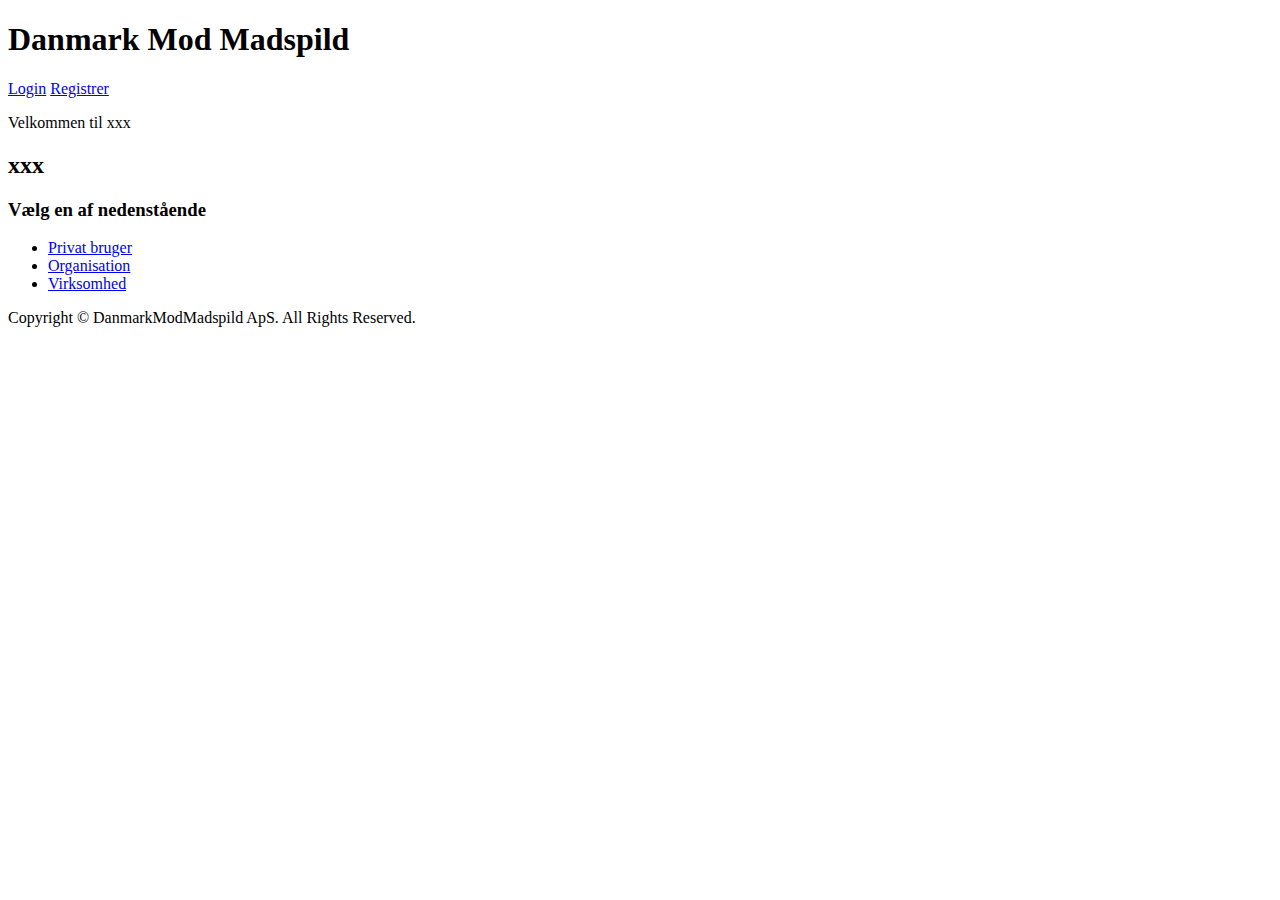
==== src/main/resources/templates/home/index.html @ f47f2024 "Oprettelse af forskellige HTML'er + andet" ====
<!DOCTYPE html>
<html lang="en">
<head>
    <meta charset="UTF-8">
    <title>Danmark Mod Madspild - Gør Forskellen</title>
    <link rel="stylesheet" href="/styles.css">
</head>
<body>

<header>
    <div class="header-top">
        <h1> Danmark Mod Madspild </h1>
        <div class="id-links">
            <a href="login.html">Login</a>
            <a href="opret.html">Registrer</a>
        </div>
    </div>
    <p> Velkommen til xxx </p>
</header>
<main>
    <h2>xxx</h2>
        <h3> Vælg en af nedenstående </h3>

    <ul class="aktoer-genveje">
        <li><a href="/page/privatbruger">Privat bruger</a></li>
        <li><a href="/page/organisation">Organisation</a></li>
        <li><a href="/page/virksomhed">Virksomhed</a></li>
    </ul>
</main>

<footer>Copyright © DanmarkModMadspild ApS. All Rights Reserved.</footer>
</body>
</html>
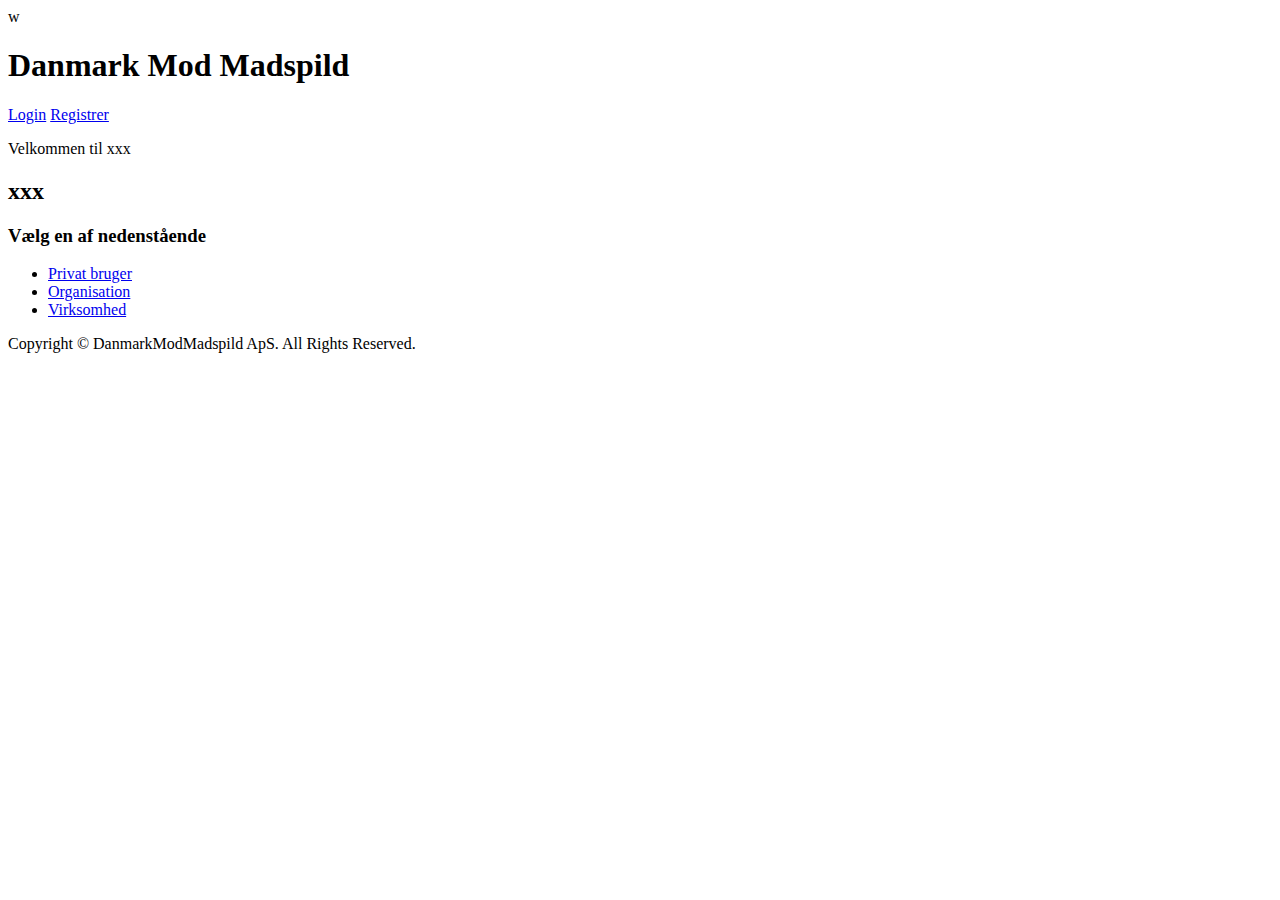
==== commit 73dece87: "ok" ====
--- a/src/main/resources/templates/home/index.html
+++ b/src/main/resources/templates/home/index.html
@@ -1,4 +1,4 @@
-<!DOCTYPE html>
+w<!DOCTYPE html>
 <html lang="en">
 <head>
     <meta charset="UTF-8">
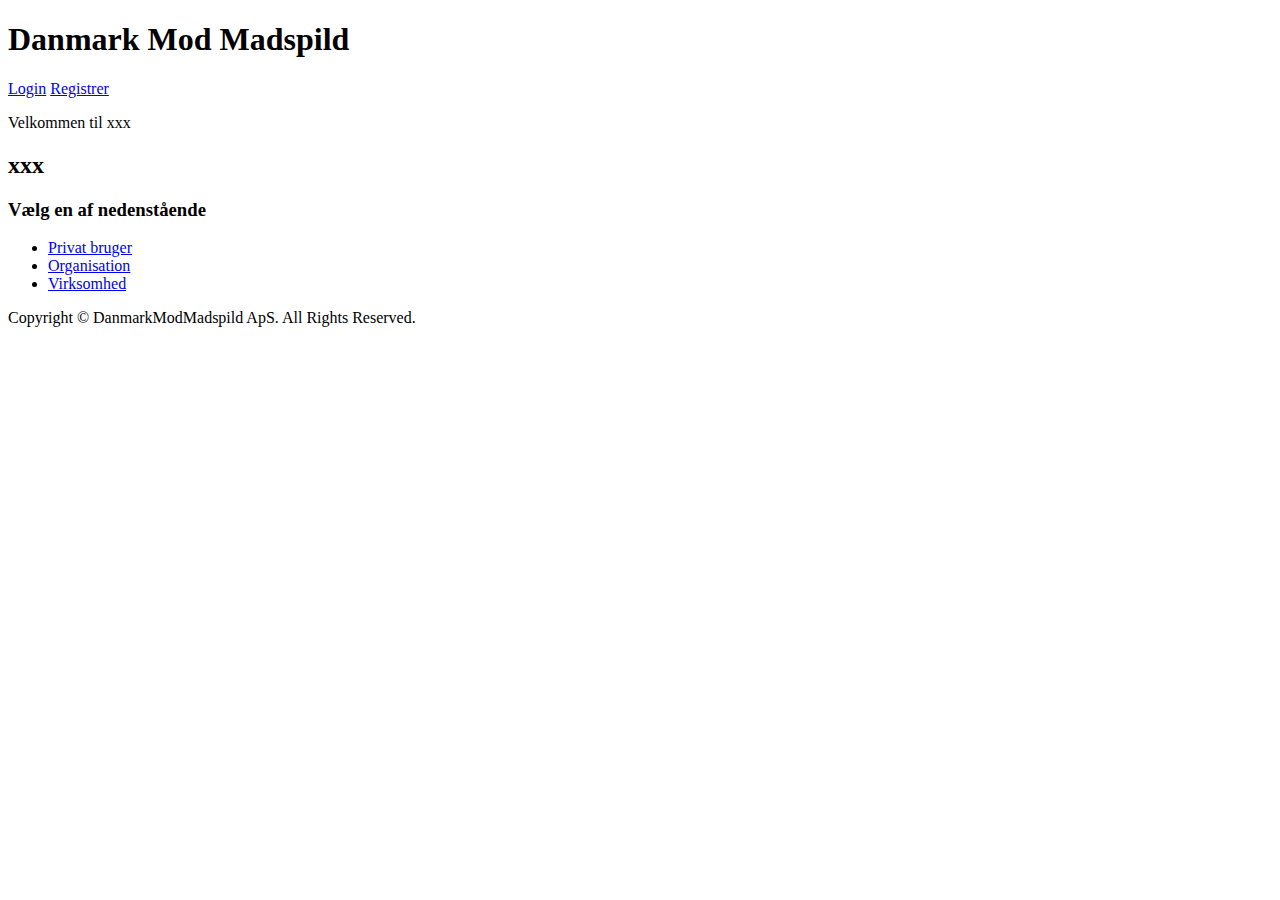
==== commit 4893767a: "ændringer i index + login & opret-html" ====
--- a/src/main/resources/templates/home/index.html
+++ b/src/main/resources/templates/home/index.html
@@ -1,4 +1,4 @@
-w<!DOCTYPE html>
+<!DOCTYPE html>
 <html lang="en">
 <head>
     <meta charset="UTF-8">
@@ -11,8 +11,8 @@
     <div class="header-top">
         <h1> Danmark Mod Madspild </h1>
         <div class="id-links">
-            <a href="login.html">Login</a>
-            <a href="opret.html">Registrer</a>
+            <a href="login">Login</a>
+            <a href="opret">Registrer</a>
         </div>
     </div>
     <p> Velkommen til xxx </p>
@@ -22,9 +22,9 @@
         <h3> Vælg en af nedenstående </h3>
 
     <ul class="aktoer-genveje">
-        <li><a href="/page/privatbruger">Privat bruger</a></li>
-        <li><a href="/page/organisation">Organisation</a></li>
-        <li><a href="/page/virksomhed">Virksomhed</a></li>
+        <li><a href="privatbruger">Privat bruger</a></li>
+        <li><a href="organisation">Organisation</a></li>
+        <li><a href="virksomhed">Virksomhed</a></li>
     </ul>
 </main>
 
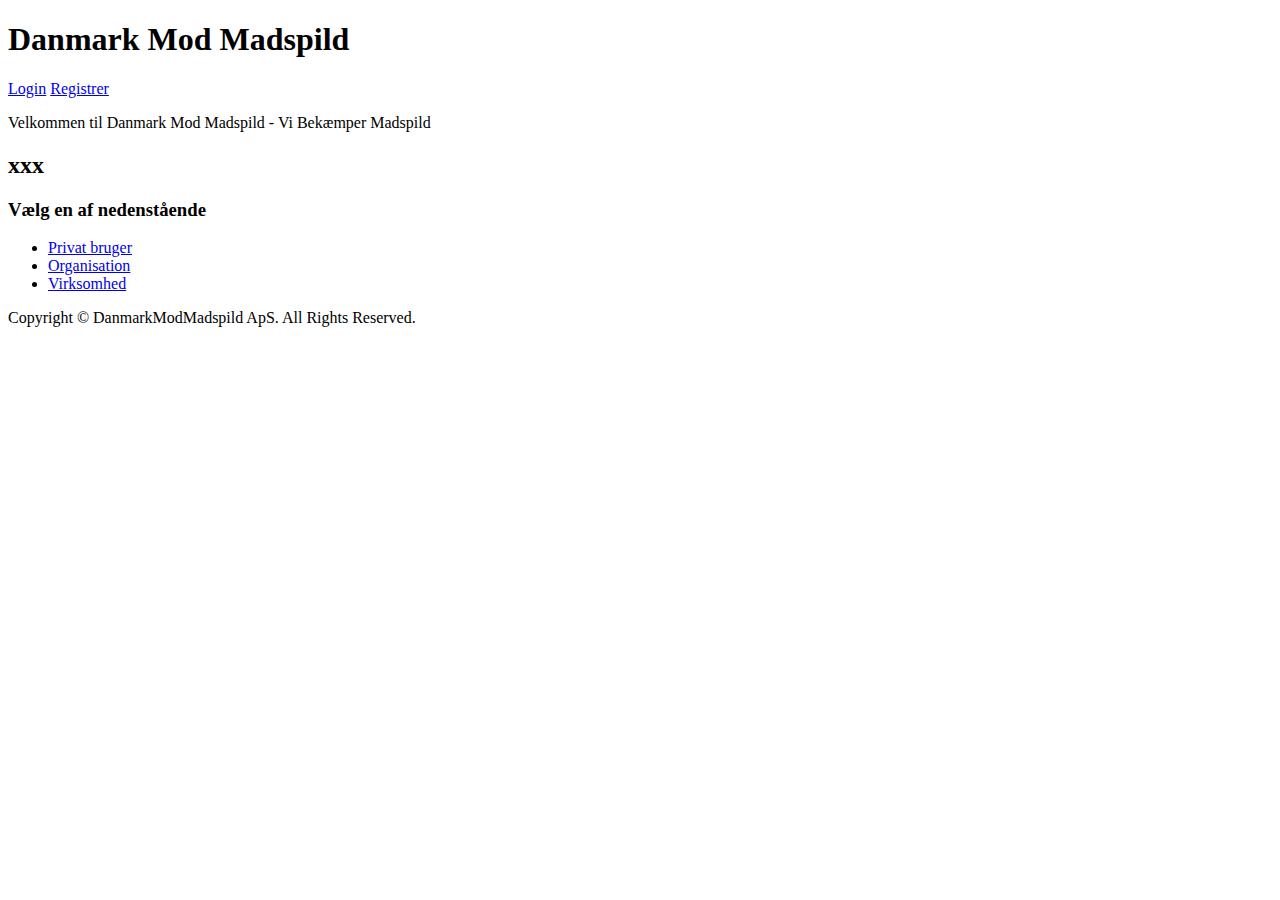
==== commit 0e79d6af: "mindre ændringer" ====
--- a/src/main/resources/templates/home/index.html
+++ b/src/main/resources/templates/home/index.html
@@ -15,7 +15,7 @@
             <a href="opret">Registrer</a>
         </div>
     </div>
-    <p> Velkommen til xxx </p>
+    <p>Velkommen til Danmark Mod Madspild - Vi Bekæmper Madspild</p>
 </header>
 <main>
     <h2>xxx</h2>
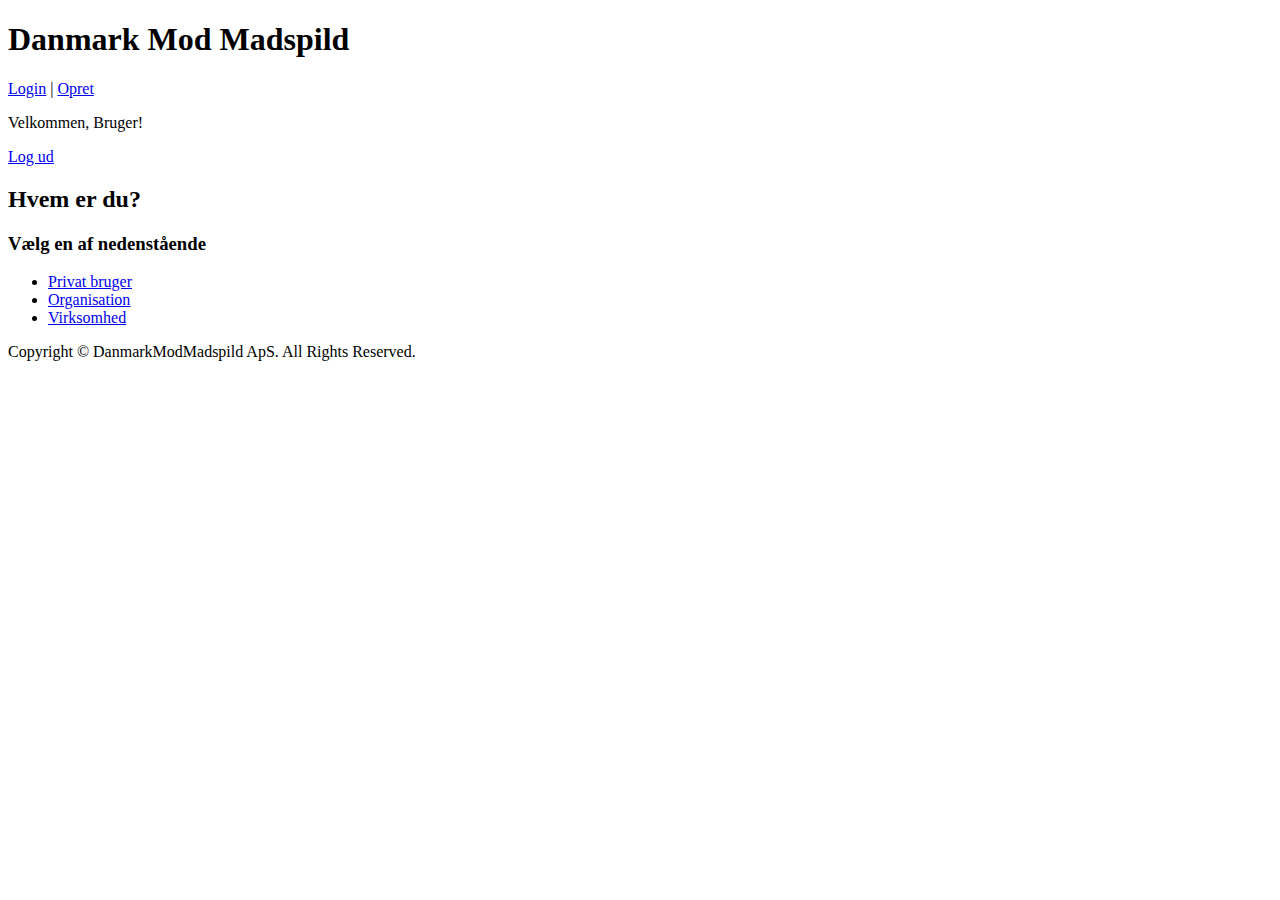
==== commit b3f79802: "oprettelse af login og registrer" ====
--- a/src/main/resources/templates/home/index.html
+++ b/src/main/resources/templates/home/index.html
@@ -8,23 +8,26 @@
 <body>
 
 <header>
-    <div class="header-top">
         <h1> Danmark Mod Madspild </h1>
-        <div class="id-links">
-            <a href="login">Login</a>
-            <a href="opret">Registrer</a>
+
+        <div th:if="${session.loggedIn} == null">
+            <a href="/login">Login</a> | <a href="/opret">Opret</a>
         </div>
-    </div>
-    <p>Velkommen til Danmark Mod Madspild - Vi Bekæmper Madspild</p>
+
+        <div th:if="${session.loggedIn}">
+            <p>Velkommen, <span th:text="${session.brugernavn}">Bruger</span>!</p>
+            <a href="/logout">Log ud</a>
+        </div>
 </header>
+
 <main>
-    <h2>xxx</h2>
+    <h2>Hvem er du?</h2>
         <h3> Vælg en af nedenstående </h3>
 
     <ul class="aktoer-genveje">
-        <li><a href="privatbruger">Privat bruger</a></li>
-        <li><a href="organisation">Organisation</a></li>
-        <li><a href="virksomhed">Virksomhed</a></li>
+        <li><a href="/privatbruger">Privat bruger</a></li>
+        <li><a href="/organisation">Organisation</a></li>
+        <li><a href="/virksomhed">Virksomhed</a></li>
     </ul>
 </main>
 
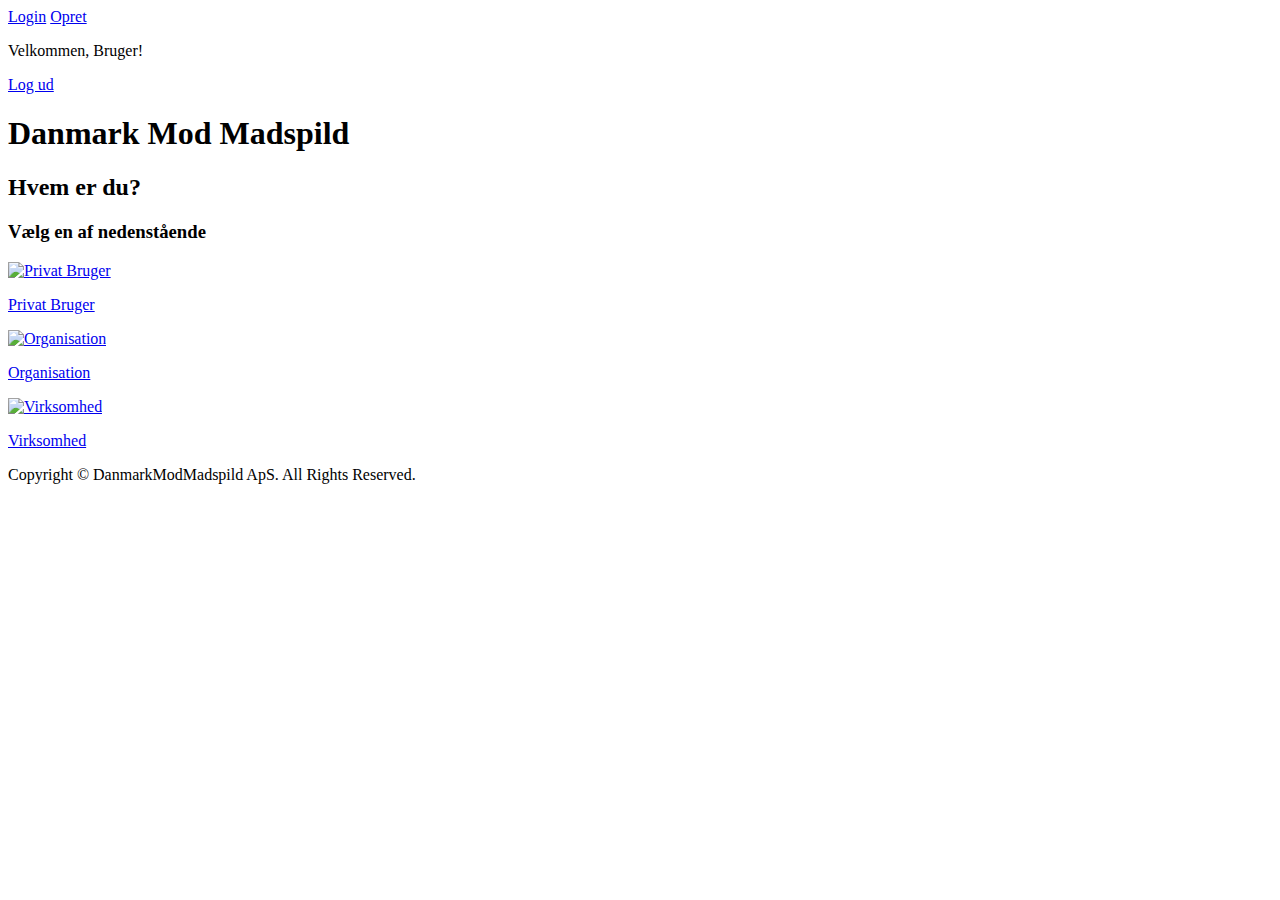
==== commit 642504ce: "Lækker forside - more to come" ====
--- a/src/main/resources/templates/home/index.html
+++ b/src/main/resources/templates/home/index.html
@@ -5,30 +5,40 @@
     <title>Danmark Mod Madspild - Gør Forskellen</title>
     <link rel="stylesheet" href="/styles.css">
 </head>
-<body>
+<body class="index">
 
 <header>
-        <h1> Danmark Mod Madspild </h1>
-
-        <div th:if="${session.loggedIn} == null">
-            <a href="/login">Login</a> | <a href="/opret">Opret</a>
+        <div th:if="${session.loggedIn} == null" class="auth-links">
+            <a href="/login" class="btn">Login</a>
+            <a href="/opret" class="btn">Opret</a>
         </div>
 
-        <div th:if="${session.loggedIn}">
+        <div th:if="${session.loggedIn}" class="auth-links">
             <p>Velkommen, <span th:text="${session.brugernavn}">Bruger</span>!</p>
-            <a href="/logout">Log ud</a>
+            <a href="/logout" class="btn-logout">Log ud</a>
         </div>
+
+        <h1 class="title">Danmark Mod Madspild</h1>
 </header>
 
 <main>
     <h2>Hvem er du?</h2>
-        <h3> Vælg en af nedenstående </h3>
+        <h3> Vælg en af nedenstående</h3>
 
-    <ul class="aktoer-genveje">
-        <li><a href="/privatbruger">Privat bruger</a></li>
-        <li><a href="/organisation">Organisation</a></li>
-        <li><a href="/virksomhed">Virksomhed</a></li>
-    </ul>
+    <section class="rolle-valg">
+        <a href="/privatbruger" class="rolle-link">
+            <img src="/images/Privat%20Bruger%20-%20MadspildsProjekt.jpg" alt="Privat Bruger">
+            <p>Privat Bruger</p>
+        </a>
+        <a href="/organisation" class="rolle-link">
+            <img src="/images/Organisation%20-%20MadspildsProjekt.png" alt="Organisation">
+            <p>Organisation</p>
+        </a>
+        <a href="/virksomhed" class="rolle-link">
+            <img src="/images/Virksomhed%20-%20MadspildsProjekt.png" alt="Virksomhed">
+            <p>Virksomhed</p>
+        </a>
+    </section>
 </main>
 
 <footer>Copyright © DanmarkModMadspild ApS. All Rights Reserved.</footer>
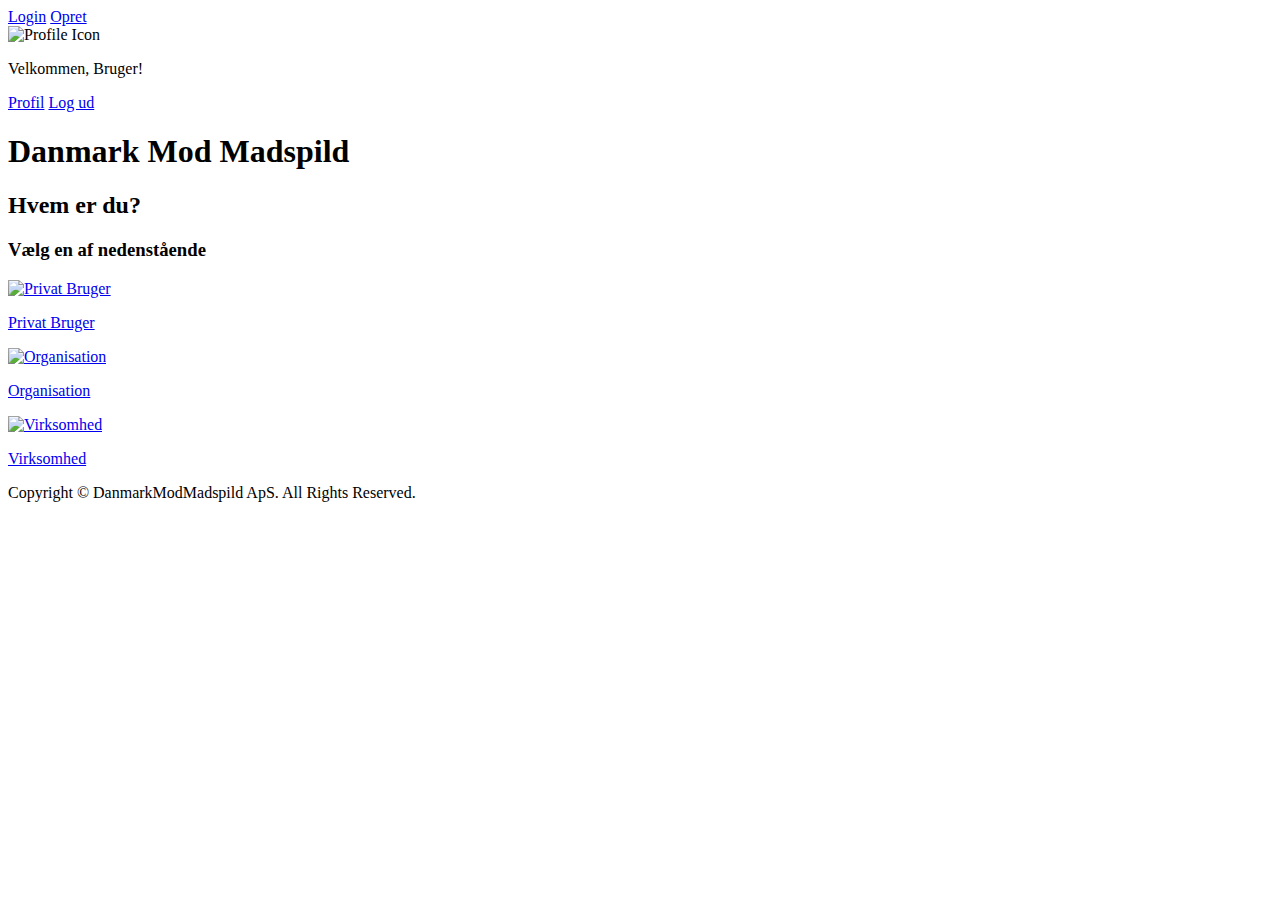
==== commit 2911401b: "Hover profil knap" ====
--- a/src/main/resources/templates/home/index.html
+++ b/src/main/resources/templates/home/index.html
@@ -8,22 +8,29 @@
 <body class="index">
 
 <header>
-        <div th:if="${session.loggedIn} == null" class="auth-links">
-            <a href="/login" class="btn">Login</a>
-            <a href="/opret" class="btn">Opret</a>
+    <div th:if="${session.loggedIn} == null" class="auth-links">
+        <a href="/login" class="btn">Login</a>
+        <a href="/opret" class="btn">Opret</a>
+    </div>
+
+    <div th:if="${session.loggedIn}" class="auth-links">
+        <!-- Profile Icon and Dropdown -->
+        <div class="profile-dropdown" onmouseover="toggleDropdown(true)" onmouseout="toggleDropdown(false)">
+            <img src="/images/BrugerIcon.png" alt="Profile Icon" class="profile-icon">
+            <div class="dropdown-content" id="dropdownMenu">
+                <p>Velkommen, <span th:text="${session.brugernavn}">Bruger</span>!</p>
+                <a href="/profile" class="btn-dropdown-profil">Profil</a>
+                <a href="/logout" class="btn-logout">Log ud</a>
+            </div>
         </div>
+    </div>
 
-        <div th:if="${session.loggedIn}" class="auth-links">
-            <p>Velkommen, <span th:text="${session.brugernavn}">Bruger</span>!</p>
-            <a href="/logout" class="btn-logout">Log ud</a>
-        </div>
-
-        <h1 class="title">Danmark Mod Madspild</h1>
+    <h1 class="title">Danmark Mod Madspild</h1>
 </header>
 
 <main>
     <h2>Hvem er du?</h2>
-        <h3> Vælg en af nedenstående</h3>
+    <h3> Vælg en af nedenstående</h3>
 
     <section class="rolle-valg">
         <a href="/privatbruger" class="rolle-link">
@@ -42,5 +49,18 @@
 </main>
 
 <footer>Copyright © DanmarkModMadspild ApS. All Rights Reserved.</footer>
+
+<script>
+    // Toggle dropdown visibility based on mouseover (true to show, false to hide)
+    function toggleDropdown(show) {
+        var dropdown = document.getElementById('dropdownMenu');
+        if (show) {
+            dropdown.classList.add('show');
+        } else {
+            dropdown.classList.remove('show');
+        }
+    }
+</script>
+
 </body>
-</html>+</html>
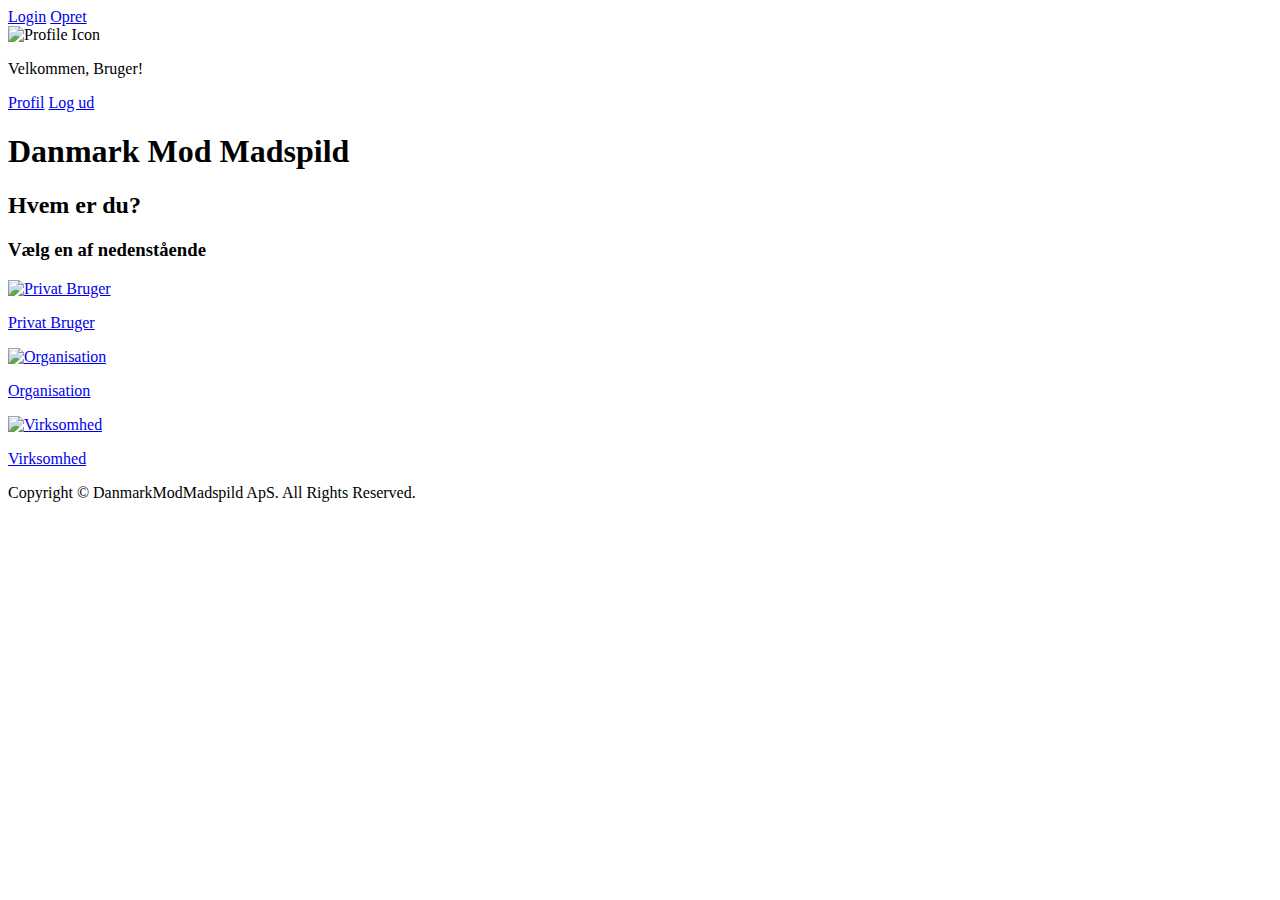
==== commit 5da282f3: "ændringer" ====
--- a/src/main/resources/templates/home/index.html
+++ b/src/main/resources/templates/home/index.html
@@ -25,6 +25,18 @@
         </div>
     </div>
 
+    <script>
+        // Toggle dropdown visibility based on mouseover (true to show, false to hide)
+        function toggleDropdown(show) {
+            var dropdown = document.getElementById('dropdownMenu');
+            if (show) {
+                dropdown.classList.add('show');
+            } else {
+                dropdown.classList.remove('show');
+            }
+        }
+    </script>
+
     <h1 class="title">Danmark Mod Madspild</h1>
 </header>
 
@@ -50,17 +62,5 @@
 
 <footer>Copyright © DanmarkModMadspild ApS. All Rights Reserved.</footer>
 
-<script>
-    // Toggle dropdown visibility based on mouseover (true to show, false to hide)
-    function toggleDropdown(show) {
-        var dropdown = document.getElementById('dropdownMenu');
-        if (show) {
-            dropdown.classList.add('show');
-        } else {
-            dropdown.classList.remove('show');
-        }
-    }
-</script>
-
 </body>
 </html>
